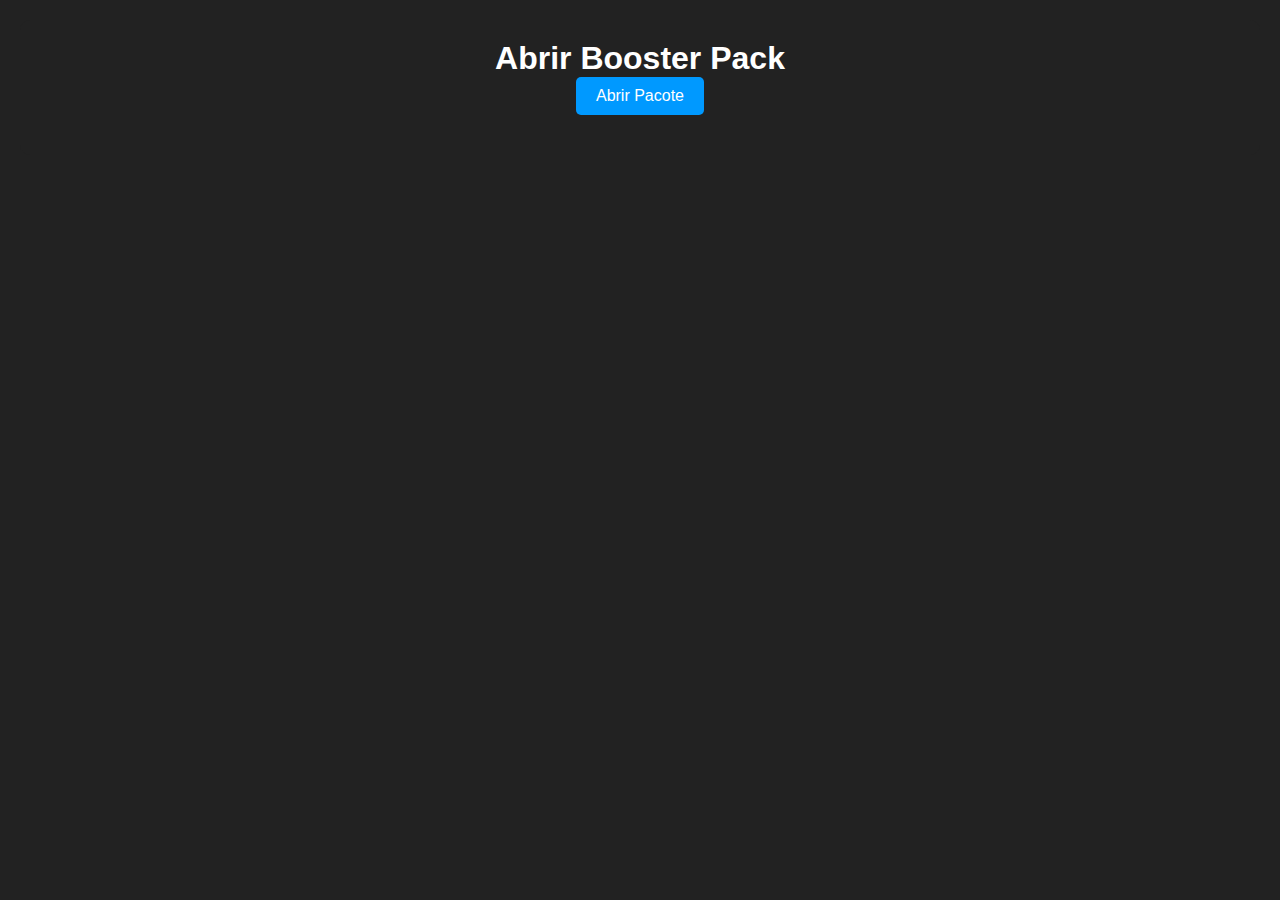
==== TCG/boosters.html @ f4198f73 "TCG" ====
<!DOCTYPE html>
<html lang="pt">
<head>
    <meta charset="UTF-8">
    <meta name="viewport" content="width=device-width, initial-scale=1.0">
    <title>Pokémon Booster Pack</title>
    <style>
        * { margin: 0; padding: 0; box-sizing: border-box; } /* Optional: Reset margin and padding */
        body { 
            font-family: Arial, sans-serif; 
            text-align: center; 
            background-color: #222; /* Black background */
            color: #fff; /* White text */
        }
        .booster-pack { 
            margin: 20px; 
            padding: 20px; 
            border-radius: 10px; 
            background-color: #222; /* Slightly darker background for the booster pack */
        }
        .cards { 
            display: flex; 
            flex-wrap: wrap; 
            justify-content: center; 
            margin-top: 20px; 
        }
        .card { 
            margin: 10px; 
            width: 150px; 
            height: 210px; 
            display: flex; 
            align-items: center; 
            justify-content: center; 
            border-radius: 8px; 
            overflow: hidden; 
            perspective: 1000px; 
            cursor: pointer;
            background-color: #222;
        }
        .card-inner {
            width: 100%;
            height: 100%;
            position: relative;
            transform-style: preserve-3d;
            transition: transform 0.6s;
        }
        .card.flipped .card-inner {
            transform: rotateY(180deg);
        }
        .card-front, .card-back {
            position: absolute;
            width: 100%;
            height: 100%;
            backface-visibility: hidden;
        }
        .card-back img, .card-front img {
            width: 100%;
            height: 100%;
            object-fit: cover;
        }
        .card-back {
            transform: rotateY(180deg);
        }
        button { padding: 10px 20px; font-size: 16px; cursor: pointer; background: #0099ff; border: none; border-radius: 5px; color: white; }
    </style>
</head>
<body>
    <div class="booster-pack">
        <h1>Abrir Booster Pack</h1>
        <button onclick="openBooster()">Abrir Pacote</button>
        <div class="cards" id="cards-container"></div>
    </div>

    <script>
        async function openBooster() {
            const container = document.getElementById('cards-container');
            container.innerHTML = '';
            
            const numCards = 5; // Número de cartas no booster
            const maxCardIdPrismaticEvolutions = 180; // Máximo ID de carta da coleção Prismatic Evolutions
            const maxCardIdSurgingSparks = 252; // Máximo ID de carta da coleção Surging Sparks
            const maxCardIdStellarCrown = 175; // Máximo ID de carta da coleção Stellar Crown
    
            for (let i = 0; i < numCards; i++) {
                let cardDiv = document.createElement('div');
                cardDiv.classList.add('card');
                cardDiv.onclick = () => cardDiv.classList.toggle('flipped');
                
                let cardInner = document.createElement('div');
                cardInner.classList.add('card-inner');
                
                // Card front
                let cardFront = document.createElement('div');
                cardFront.classList.add('card-front');  // Add the class for the front side
                let imgFront = document.createElement('img');
                imgFront.src = `https://upload.wikimedia.org/wikipedia/en/thumb/3/3b/Pokemon_Trading_Card_Game_cardback.jpg/150px-Pokemon_Trading_Card_Game_cardback.jpg`;
                imgFront.alt = "Pokémon Card Front";
                cardFront.appendChild(imgFront);
    
                // Card back
                let cardBack = document.createElement('div');
                cardBack.classList.add('card-back');
                let imgBack = document.createElement('img');
    
                // Randomly choose between the three collections
                const collectionChoice = Math.random();
                let imgUrl;
                if (collectionChoice < 0.33) {
                    // Prismatic Evolutions Collection
                    const cardIdPrismatic = Math.floor(Math.random() * maxCardIdPrismaticEvolutions) + 1;
                    imgUrl = `https://dz3we2x72f7ol.cloudfront.net/expansions/prismatic-evolutions/en-us/SV8pt5_EN_${cardIdPrismatic}.png`;
                } else if (collectionChoice < 0.66) {
                    // Surging Sparks Collection
                    const cardIdSurgingSparks = Math.floor(Math.random() * maxCardIdSurgingSparks) + 1;
                    imgUrl = `https://dz3we2x72f7ol.cloudfront.net/expansions/surging-sparks/en-us/SV08_EN_${cardIdSurgingSparks}.png`;
                } else {
                    // Stellar Crown Collection
                    const cardIdStellarCrown = Math.floor(Math.random() * maxCardIdStellarCrown) + 1;
                    imgUrl = `https://dz3we2x72f7ol.cloudfront.net/expansions/stellar-crown/en-us/SV07_EN_${cardIdStellarCrown}.png`;
                }
    
                imgBack.src = imgUrl;
                imgBack.alt = "Pokémon Card Back";
                cardBack.appendChild(imgBack);
                
                // Add the front and back to the card
                cardInner.appendChild(cardFront);
                cardInner.appendChild(cardBack);
                cardDiv.appendChild(cardInner);
                container.appendChild(cardDiv);
            }
        }
    </script>
    
</body>
</html>
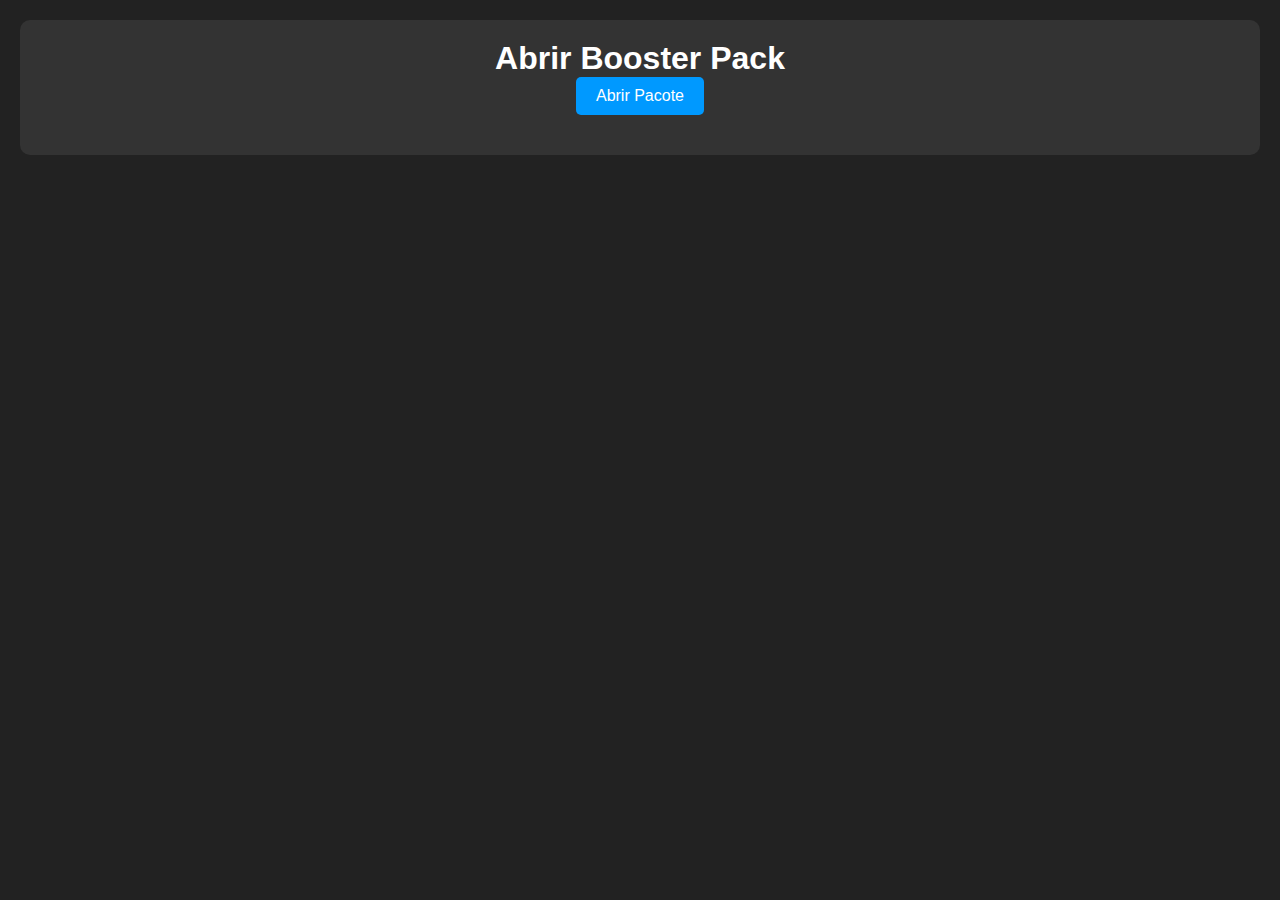
==== commit 64e9b327: "Update boosters.html" ====
--- a/TCG/boosters.html
+++ b/TCG/boosters.html
@@ -5,125 +5,81 @@
     <meta name="viewport" content="width=device-width, initial-scale=1.0">
     <title>Pokémon Booster Pack</title>
     <style>
-        * { margin: 0; padding: 0; box-sizing: border-box; } /* Optional: Reset margin and padding */
-        body { 
-            font-family: Arial, sans-serif; 
-            text-align: center; 
-            background-color: #222; /* Black background */
-            color: #fff; /* White text */
-        }
-        .booster-pack { 
-            margin: 20px; 
-            padding: 20px; 
-            border-radius: 10px; 
-            background-color: #222; /* Slightly darker background for the booster pack */
-        }
-        .cards { 
-            display: flex; 
-            flex-wrap: wrap; 
-            justify-content: center; 
-            margin-top: 20px; 
-        }
-        .card { 
-            margin: 10px; 
-            width: 150px; 
-            height: 210px; 
-            display: flex; 
-            align-items: center; 
-            justify-content: center; 
-            border-radius: 8px; 
-            overflow: hidden; 
-            perspective: 1000px; 
-            cursor: pointer;
-            background-color: #222;
-        }
-        .card-inner {
-            width: 100%;
-            height: 100%;
-            position: relative;
-            transform-style: preserve-3d;
-            transition: transform 0.6s;
-        }
-        .card.flipped .card-inner {
-            transform: rotateY(180deg);
-        }
-        .card-front, .card-back {
-            position: absolute;
-            width: 100%;
-            height: 100%;
-            backface-visibility: hidden;
-        }
-        .card-back img, .card-front img {
-            width: 100%;
-            height: 100%;
-            object-fit: cover;
-        }
-        .card-back {
-            transform: rotateY(180deg);
-        }
+        * { margin: 0; padding: 0; box-sizing: border-box; }
+        body { font-family: Arial, sans-serif; text-align: center; background-color: #222; color: #fff; }
+        .booster-pack { margin: 20px; padding: 20px; border-radius: 10px; background-color: #333; }
+        .cards { display: flex; flex-wrap: wrap; justify-content: center; margin-top: 20px; }
+        .card { margin: 10px; width: 150px; height: 210px; cursor: pointer; perspective: 1000px; background-color: transparent; }
+        .card-inner { width: 100%; height: 100%; position: relative; transform-style: preserve-3d; transition: transform 0.6s; }
+        .card.flipped .card-inner { transform: rotateY(180deg); }
+        .card-front, .card-back { position: absolute; width: 100%; height: 100%; backface-visibility: hidden; }
+        .card-front img, .card-back img { width: 100%; height: 100%; object-fit: cover; }
+        .card-back { transform: rotateY(180deg); }
         button { padding: 10px 20px; font-size: 16px; cursor: pointer; background: #0099ff; border: none; border-radius: 5px; color: white; }
     </style>
 </head>
 <body>
     <div class="booster-pack">
         <h1>Abrir Booster Pack</h1>
-        <button onclick="openBooster()">Abrir Pacote</button>
+        <button id="openBoosterBtn">Abrir Pacote</button>
         <div class="cards" id="cards-container"></div>
     </div>
 
     <script>
-        async function openBooster() {
+        document.addEventListener("DOMContentLoaded", function() {
+            document.getElementById("openBoosterBtn").addEventListener("click", openBooster);
+        });
+
+        function openBooster() {
             const container = document.getElementById('cards-container');
             container.innerHTML = '';
-            
-            const numCards = 5; // Número de cartas no booster
-            const maxCardIdPrismaticEvolutions = 180; // Máximo ID de carta da coleção Prismatic Evolutions
-            const maxCardIdSurgingSparks = 252; // Máximo ID de carta da coleção Surging Sparks
-            const maxCardIdStellarCrown = 175; // Máximo ID de carta da coleção Stellar Crown
-    
+
+            const numCards = 5;
+            const collections = [
+                { name: "Prismatic Evolutions", max: 180, url: "https://dz3we2x72f7ol.cloudfront.net/expansions/prismatic-evolutions/en-us/SV8pt5_EN_" },
+                { name: "Surging Sparks", max: 252, url: "https://dz3we2x72f7ol.cloudfront.net/expansions/surging-sparks/en-us/SV08_EN_" },
+                { name: "Stellar Crown", max: 175, url: "https://dz3we2x72f7ol.cloudfront.net/expansions/stellar-crown/en-us/SV07_EN_" },
+                { name: "Shrouded Fable", max: 99, url: "https://dz3we2x72f7ol.cloudfront.net/expansions/shrouded-fable/en-us/SV6pt5_EN_" },
+                { name: "Twilight Masquerade", max: 226, url: "https://dz3we2x72f7ol.cloudfront.net/expansions/twilight-masquerade/en-us/SV06_EN_" },
+                { name: "Temporal Forces", max: 218, url: "https://dz3we2x72f7ol.cloudfront.net/expansions/temporal-forces/en-us/SV05_EN_" },
+                { name: "Paldean Fates", max: 239, url: "https://dz3we2x72f7ol.cloudfront.net/expansions/paldean-fates/en-us/SV4pt5_EN_" },
+                { name: "Paradox Rift", max: 259, url: "https://dz3we2x72f7ol.cloudfront.net/expansions/paradox-rift/en-us/SV04_EN_" },
+                { name: "151", max: 204, url: "https://dz3we2x72f7ol.cloudfront.net/expansions/151/en-us/SV3pt5_EN_" },
+                { name: "Obsidian Flames", max: 227, url: "https://dz3we2x72f7ol.cloudfront.net/expansions/obsidian-flames/en-us/SV03_EN_" },
+                { name: "Paldea Evolved", max: 270, url: "https://dz3we2x72f7ol.cloudfront.net/expansions/paldea-evolved/en-us/SV02_EN_" },
+                { name: "Scarlet Violet", max: 252, url: "https://dz3we2x72f7ol.cloudfront.net/expansions/scarlet-violet/en-us/SV01_EN_" }
+            ];
+
             for (let i = 0; i < numCards; i++) {
                 let cardDiv = document.createElement('div');
                 cardDiv.classList.add('card');
                 cardDiv.onclick = () => cardDiv.classList.toggle('flipped');
-                
+
                 let cardInner = document.createElement('div');
                 cardInner.classList.add('card-inner');
-                
+
                 // Card front
                 let cardFront = document.createElement('div');
-                cardFront.classList.add('card-front');  // Add the class for the front side
+                cardFront.classList.add('card-front');
                 let imgFront = document.createElement('img');
-                imgFront.src = `https://upload.wikimedia.org/wikipedia/en/thumb/3/3b/Pokemon_Trading_Card_Game_cardback.jpg/150px-Pokemon_Trading_Card_Game_cardback.jpg`;
+                imgFront.src = "https://upload.wikimedia.org/wikipedia/en/thumb/3/3b/Pokemon_Trading_Card_Game_cardback.jpg/150px-Pokemon_Trading_Card_Game_cardback.jpg";
                 imgFront.alt = "Pokémon Card Front";
                 cardFront.appendChild(imgFront);
-    
+
+                // Escolher uma coleção aleatória
+                const randomCollection = collections[Math.floor(Math.random() * collections.length)];
+                const randomCardId = Math.floor(Math.random() * randomCollection.max) + 1;
+                const cardImageUrl = `${randomCollection.url}${randomCardId}.png`;
+
                 // Card back
                 let cardBack = document.createElement('div');
                 cardBack.classList.add('card-back');
                 let imgBack = document.createElement('img');
-    
-                // Randomly choose between the three collections
-                const collectionChoice = Math.random();
-                let imgUrl;
-                if (collectionChoice < 0.33) {
-                    // Prismatic Evolutions Collection
-                    const cardIdPrismatic = Math.floor(Math.random() * maxCardIdPrismaticEvolutions) + 1;
-                    imgUrl = `https://dz3we2x72f7ol.cloudfront.net/expansions/prismatic-evolutions/en-us/SV8pt5_EN_${cardIdPrismatic}.png`;
-                } else if (collectionChoice < 0.66) {
-                    // Surging Sparks Collection
-                    const cardIdSurgingSparks = Math.floor(Math.random() * maxCardIdSurgingSparks) + 1;
-                    imgUrl = `https://dz3we2x72f7ol.cloudfront.net/expansions/surging-sparks/en-us/SV08_EN_${cardIdSurgingSparks}.png`;
-                } else {
-                    // Stellar Crown Collection
-                    const cardIdStellarCrown = Math.floor(Math.random() * maxCardIdStellarCrown) + 1;
-                    imgUrl = `https://dz3we2x72f7ol.cloudfront.net/expansions/stellar-crown/en-us/SV07_EN_${cardIdStellarCrown}.png`;
-                }
-    
-                imgBack.src = imgUrl;
+                imgBack.src = cardImageUrl;
                 imgBack.alt = "Pokémon Card Back";
                 cardBack.appendChild(imgBack);
-                
-                // Add the front and back to the card
+
+                // Adicionar front e back na carta
                 cardInner.appendChild(cardFront);
                 cardInner.appendChild(cardBack);
                 cardDiv.appendChild(cardInner);
@@ -131,6 +87,5 @@
             }
         }
     </script>
-    
 </body>
 </html>
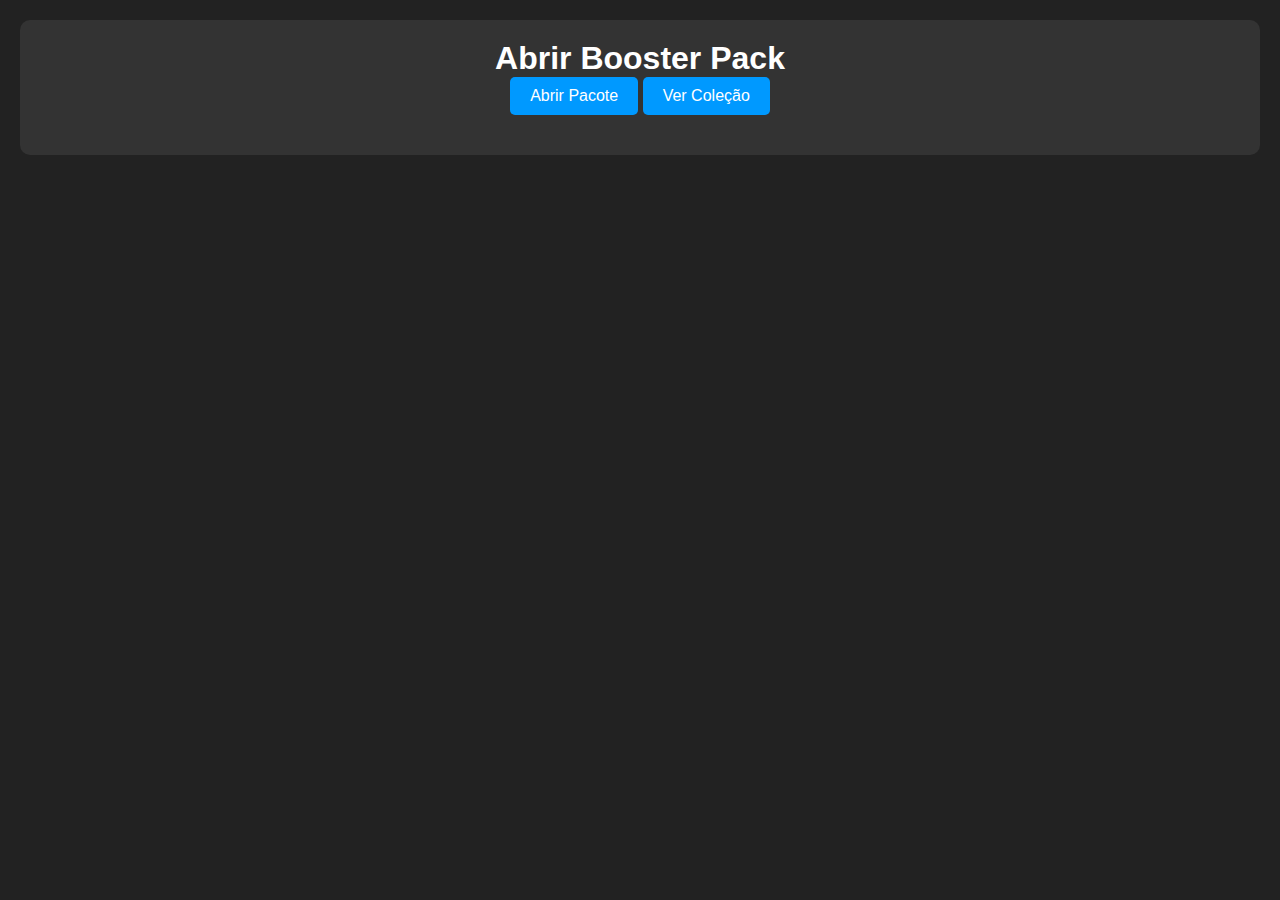
==== commit 8b72260c: "update2" ====
--- a/TCG/boosters.html
+++ b/TCG/boosters.html
@@ -4,88 +4,16 @@
     <meta charset="UTF-8">
     <meta name="viewport" content="width=device-width, initial-scale=1.0">
     <title>Pokémon Booster Pack</title>
-    <style>
-        * { margin: 0; padding: 0; box-sizing: border-box; }
-        body { font-family: Arial, sans-serif; text-align: center; background-color: #222; color: #fff; }
-        .booster-pack { margin: 20px; padding: 20px; border-radius: 10px; background-color: #333; }
-        .cards { display: flex; flex-wrap: wrap; justify-content: center; margin-top: 20px; }
-        .card { margin: 10px; width: 150px; height: 210px; cursor: pointer; perspective: 1000px; background-color: transparent; }
-        .card-inner { width: 100%; height: 100%; position: relative; transform-style: preserve-3d; transition: transform 0.6s; }
-        .card.flipped .card-inner { transform: rotateY(180deg); }
-        .card-front, .card-back { position: absolute; width: 100%; height: 100%; backface-visibility: hidden; }
-        .card-front img, .card-back img { width: 100%; height: 100%; object-fit: cover; }
-        .card-back { transform: rotateY(180deg); }
-        button { padding: 10px 20px; font-size: 16px; cursor: pointer; background: #0099ff; border: none; border-radius: 5px; color: white; }
-    </style>
+    <link rel="stylesheet" href="style.css">
 </head>
 <body>
     <div class="booster-pack">
         <h1>Abrir Booster Pack</h1>
         <button id="openBoosterBtn">Abrir Pacote</button>
+        <button id="viewCollectionBtn">Ver Coleção<br></button>
         <div class="cards" id="cards-container"></div>
     </div>
 
-    <script>
-        document.addEventListener("DOMContentLoaded", function() {
-            document.getElementById("openBoosterBtn").addEventListener("click", openBooster);
-        });
-
-        function openBooster() {
-            const container = document.getElementById('cards-container');
-            container.innerHTML = '';
-
-            const numCards = 5;
-            const collections = [
-                { name: "Prismatic Evolutions", max: 180, url: "https://dz3we2x72f7ol.cloudfront.net/expansions/prismatic-evolutions/en-us/SV8pt5_EN_" },
-                { name: "Surging Sparks", max: 252, url: "https://dz3we2x72f7ol.cloudfront.net/expansions/surging-sparks/en-us/SV08_EN_" },
-                { name: "Stellar Crown", max: 175, url: "https://dz3we2x72f7ol.cloudfront.net/expansions/stellar-crown/en-us/SV07_EN_" },
-                { name: "Shrouded Fable", max: 99, url: "https://dz3we2x72f7ol.cloudfront.net/expansions/shrouded-fable/en-us/SV6pt5_EN_" },
-                { name: "Twilight Masquerade", max: 226, url: "https://dz3we2x72f7ol.cloudfront.net/expansions/twilight-masquerade/en-us/SV06_EN_" },
-                { name: "Temporal Forces", max: 218, url: "https://dz3we2x72f7ol.cloudfront.net/expansions/temporal-forces/en-us/SV05_EN_" },
-                { name: "Paldean Fates", max: 239, url: "https://dz3we2x72f7ol.cloudfront.net/expansions/paldean-fates/en-us/SV4pt5_EN_" },
-                { name: "Paradox Rift", max: 259, url: "https://dz3we2x72f7ol.cloudfront.net/expansions/paradox-rift/en-us/SV04_EN_" },
-                { name: "151", max: 204, url: "https://dz3we2x72f7ol.cloudfront.net/expansions/151/en-us/SV3pt5_EN_" },
-                { name: "Obsidian Flames", max: 227, url: "https://dz3we2x72f7ol.cloudfront.net/expansions/obsidian-flames/en-us/SV03_EN_" },
-                { name: "Paldea Evolved", max: 270, url: "https://dz3we2x72f7ol.cloudfront.net/expansions/paldea-evolved/en-us/SV02_EN_" },
-                { name: "Scarlet Violet", max: 252, url: "https://dz3we2x72f7ol.cloudfront.net/expansions/scarlet-violet/en-us/SV01_EN_" }
-            ];
-
-            for (let i = 0; i < numCards; i++) {
-                let cardDiv = document.createElement('div');
-                cardDiv.classList.add('card');
-                cardDiv.onclick = () => cardDiv.classList.toggle('flipped');
-
-                let cardInner = document.createElement('div');
-                cardInner.classList.add('card-inner');
-
-                // Card front
-                let cardFront = document.createElement('div');
-                cardFront.classList.add('card-front');
-                let imgFront = document.createElement('img');
-                imgFront.src = "https://upload.wikimedia.org/wikipedia/en/thumb/3/3b/Pokemon_Trading_Card_Game_cardback.jpg/150px-Pokemon_Trading_Card_Game_cardback.jpg";
-                imgFront.alt = "Pokémon Card Front";
-                cardFront.appendChild(imgFront);
-
-                // Escolher uma coleção aleatória
-                const randomCollection = collections[Math.floor(Math.random() * collections.length)];
-                const randomCardId = Math.floor(Math.random() * randomCollection.max) + 1;
-                const cardImageUrl = `${randomCollection.url}${randomCardId}.png`;
-
-                // Card back
-                let cardBack = document.createElement('div');
-                cardBack.classList.add('card-back');
-                let imgBack = document.createElement('img');
-                imgBack.src = cardImageUrl;
-                imgBack.alt = "Pokémon Card Back";
-                cardBack.appendChild(imgBack);
-
-                // Adicionar front e back na carta
-                cardInner.appendChild(cardFront);
-                cardInner.appendChild(cardBack);
-                cardDiv.appendChild(cardInner);
-                container.appendChild(cardDiv);
-            }
-        }
-    </script>
+    <script src="script.js"></script>
 </body>
-</html>
+</html>--- a/TCG/style.css
+++ b/TCG/style.css
@@ -0,0 +1,84 @@
+* {
+    margin: 0; padding: 0; box-sizing: border-box;
+}
+body {
+    font-family: Arial, sans-serif;
+    text-align: center;
+    background-color: #222;
+    color: #fff;
+}
+.booster-pack {
+    margin: 20px; 
+    padding: 20px; 
+    border-radius: 10px; 
+    background-color: #333;
+}
+.cards {
+    display: flex;
+    flex-wrap: wrap;
+    justify-content: center;
+    margin-top: 20px;
+}
+.card {
+    margin: 10px;
+    width: 150px;
+    height: 210px;
+    cursor: pointer;
+    perspective: 1000px;
+    background-color: transparent;
+}
+.card-inner {
+    width: 100%;
+    height: 100%;
+    position: relative;
+    transform-style: preserve-3d;
+    transition: transform 0.6s;
+}
+.card.flipped .card-inner { 
+    transform: rotateY(180deg); 
+}
+.card-front, .card-back { 
+    position: absolute; 
+    width: 100%; 
+    height: 100%; 
+    backface-visibility: hidden; 
+}
+.card-front img, .card-back img { 
+    width: 100%; 
+    height: 100%; 
+    object-fit: cover; 
+}
+.card-back {
+    transform: rotateY(180deg);
+}
+button { 
+    padding: 10px 20px; 
+    font-size: 16px; 
+    cursor: pointer; 
+    background: #0099ff; 
+    border: none; 
+    border-radius: 5px; 
+    color: white; 
+}
+.collection-container {
+    margin-top: 20px; /* Adds space between the "Sua Coleção" title and the cards */
+}
+
+.collection-card {
+    margin: 20px; /* Increases space between individual cards */
+    width: 160px;
+    height: 220px;
+    display: inline-block;
+}
+
+.pack {
+    margin-bottom: 30px; /* Adds more space between different packs */
+    display: flex;
+    flex-wrap: wrap;
+    justify-content: center;
+    gap: 30px; /* Increases space between cards */
+}
+
+h2 {
+    margin-bottom: 30px; /* Adds space below the "Sua Coleção" title */
+}
